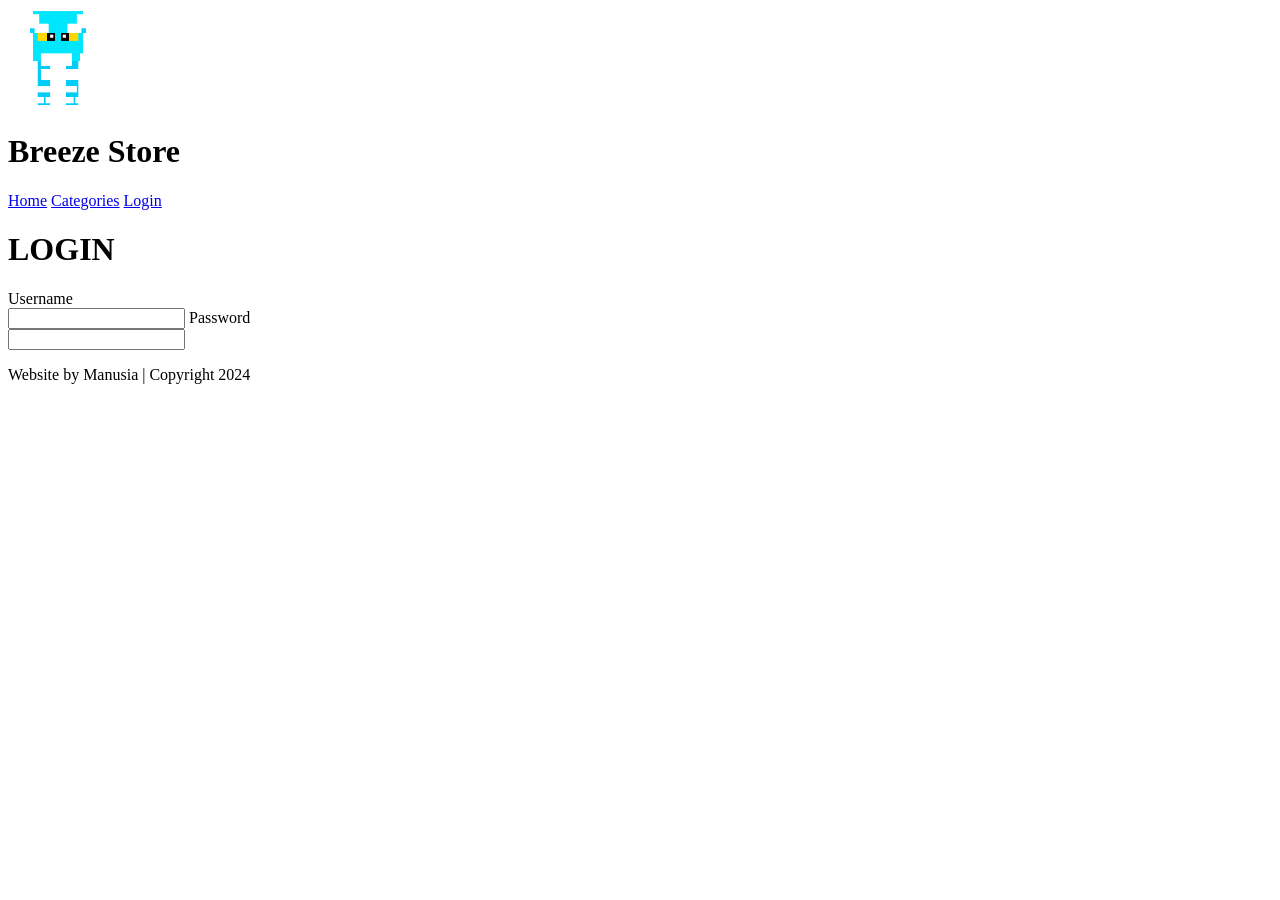
==== login.html @ b85741a3 "HTML" ====
<!DOCTYPE html>
<html lang="en">
<head>
    <meta charset="UTF-8">
    <meta name="viewport" content="width=device-width, initial-scale=1.0">
    <title>Document</title>
</head>
<body>
<!-- NAVBAR (Awal) -->
    <header>
        <img src="assets/Breeze.png" width="100px" alt="Breeze">
        <h1>Breeze Store</h1>
        <nav>
            <a href="index.html"> Home</a>
            <a href="categories.html">Categories</a>
            <a href="login.html">Login</a>
        </nav>
    </header>
<!-- NAVBAR (Akhir) -->


<!-- Isi (Awal) -->
    <h1>LOGIN</h1>
    <form>
        <label>Username</label><br>
        <input type="text">
        <label>Password</label><br>
        <input type="text">
    </form>
<!-- Isi (Akhir) -->


<!-- Footer (Awal) -->
<footer>
    <p>Website by Manusia | Copyright 2024</p>
</footer>
<!-- Footer (Akhir) -->
</body>
</html>
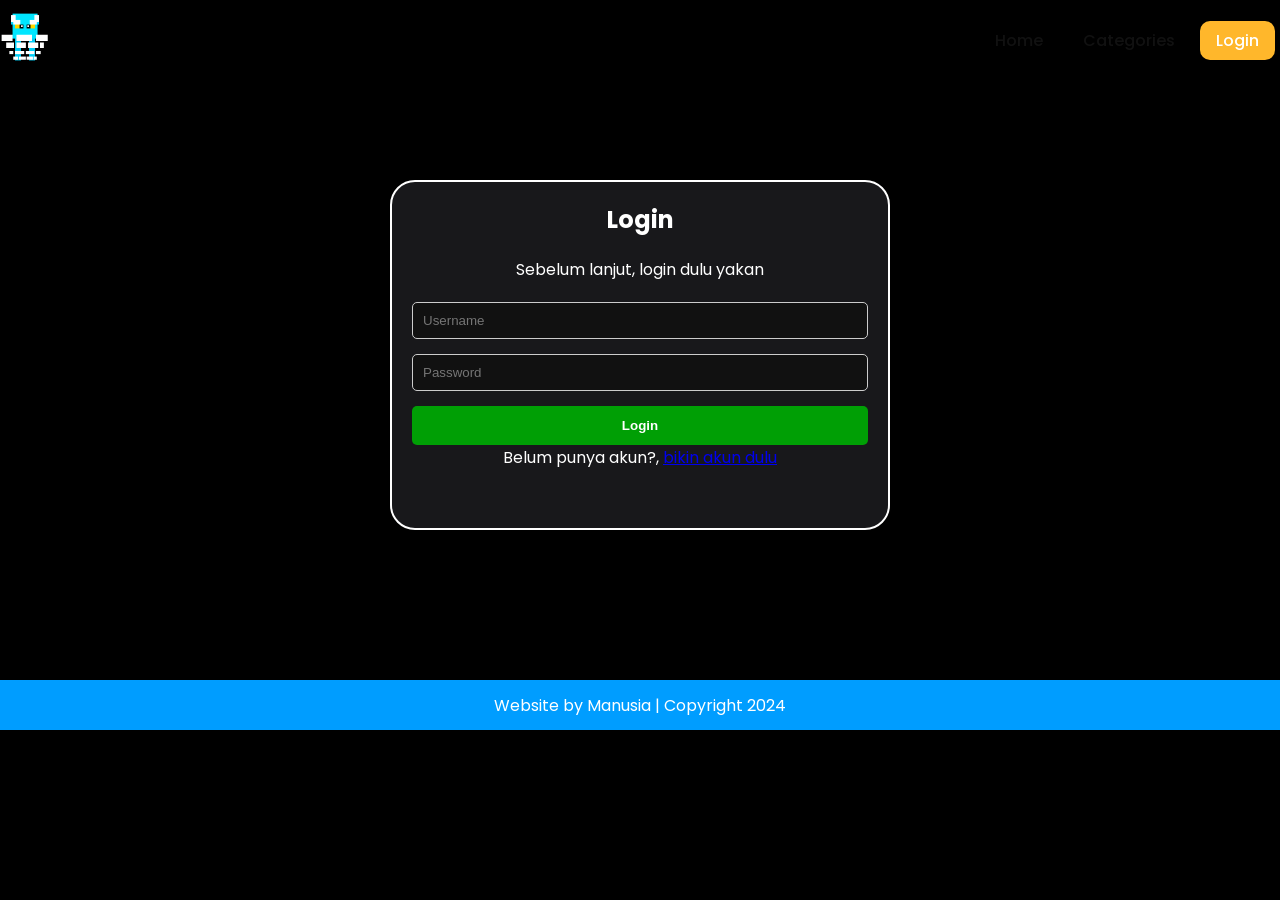
==== commit d31e6597: "CSS" ====
--- a/login.html
+++ b/login.html
@@ -3,30 +3,48 @@
 <head>
     <meta charset="UTF-8">
     <meta name="viewport" content="width=device-width, initial-scale=1.0">
-    <title>Document</title>
+    <link rel="icon" href="assets/Breeze.png" />
+	<link rel="stylesheet" href="css/style.css" />
+	<link rel="preconnect" href="https://fonts.googleapis.com" />
+	<link rel="preconnect" href="https://fonts.gstatic.com" crossorigin />
+	<link href="https://fonts.googleapis.com/css2?family=Poppins:wght@400;500;700&family=Roboto:wght@500;700&display=swap" rel="stylesheet" />
+	<link rel="stylesheet" href="https://cdnjs.cloudflare.com/ajax/libs/font-awesome/5.15.3/css/all.min.css" />
+    <title>Login | Breeze Store</title>
 </head>
 <body>
 <!-- NAVBAR (Awal) -->
     <header>
-        <img src="assets/Breeze.png" width="100px" alt="Breeze">
-        <h1>Breeze Store</h1>
         <nav>
-            <a href="index.html"> Home</a>
-            <a href="categories.html">Categories</a>
-            <a href="login.html">Login</a>
+            <div class="logo">
+                <img src="assets/Breeze.png" alt="The Breeze" />
+            </div>
+            <input type="checkbox" id="click" />
+            <label for="click" class="menu-btn">
+                <i class="fas fa-bars"></i>
+            </label>
+            <ul>
+                <li><a href="#">Home</a></li>
+                <li><a href="#">Categories</a></li>
+                <li><a href="login.html" class="btn_login">Login</a></li>
+            </ul>
         </nav>
     </header>
 <!-- NAVBAR (Akhir) -->
 
 
 <!-- Isi (Awal) -->
-    <h1>LOGIN</h1>
-    <form>
-        <label>Username</label><br>
-        <input type="text">
-        <label>Password</label><br>
-        <input type="text">
-    </form>
+    <center>
+        <div class="login-container">
+            <h2>Login</h2>
+            <p>Sebelum lanjut, login dulu yakan</p>
+            <form>
+                <input type="text" placeholder="Username" required>
+                <input type="password" placeholder="Password" required>
+                <button type="submit">Login</button>
+            </form>
+            <p>Belum punya akun?, <a href="register.html" class="acc">bikin akun dulu</a></p>
+        </div>
+    </center>
 <!-- Isi (Akhir) -->
 
 
--- a/css/style.css
+++ b/css/style.css
@@ -0,0 +1,562 @@
+* {
+    margin: 0;
+    padding: 0;
+    box-sizing: border-box;
+  }
+  
+  /* Root */
+  :root {
+      --primary-color: #09090b;
+      --secondary-color: #18181b;
+      --white-text: #ffffff;
+      --jumbotron: #009dff;
+      --button-hover: #009dff;
+      --card: #292524;
+  }
+  
+  /* Container */
+  .container {
+    width: 80%;
+    margin: 0 auto;
+  
+  }
+  
+  body {
+    font-family: "Poppins", sans-serif;
+    background-color: black;
+  }
+  
+  @media screen and (max-width: 1023px) {
+    .container {
+      width: 100%;
+      margin: 0 auto;
+    }
+  }
+  
+  /* NAVBAR */
+  nav {
+    display: flex;
+    height: 80px;
+    width: 100%;
+    align-items: center;
+    justify-content: space-between;
+    flex-wrap: wrap;
+  }
+  nav ul {
+    display: flex;
+    flex-wrap: wrap;
+    list-style: none;
+  }
+  nav ul li {
+    margin: 0 5px;
+  }
+  nav ul li a {
+    color: #111;
+    text-decoration: none;
+    font-weight: 500;
+    padding: 8px 15px;
+    transition: all 0.3s ease;
+  }
+  nav ul li a.active,
+  nav ul li a:hover {
+    color: #ffb72b;
+  }
+  
+  nav .logo img {
+    color: #fff;
+    width: 50px;
+    text-decoration: none;
+  }
+  
+  nav .menu-btn i {
+    color: #000;
+    font-size: 22px;
+    cursor: pointer;
+    display: none;
+  }
+  input[type="checkbox"] {
+    display: none;
+  }
+  
+  .btn_login {
+    background-color: #ffb72b;
+    width: 100%;
+    padding: 8px 16px;
+    border-radius: 10px;
+    border: none;
+    cursor: pointer;
+    color: white;
+  }
+  
+  .btn_login:hover {
+    background-color: #eba416;
+    color: #fff;
+  }
+  
+  @media screen and (max-width: 1023px) {
+    nav {
+      padding: 0 40px 0 50px;
+      position: relative;
+    }
+  
+    nav .menu-btn i {
+      display: block;
+    }
+    #click:checked ~ .menu-btn i:before {
+      content: "\f00d";
+    }
+    nav ul {
+      position: absolute;
+      top: 80px;
+      left: -100%;
+      background: rgba(0, 0, 0, 0.85);
+      width: 100%;
+      text-align: center;
+      display: block;
+      transition: all 0.3s ease;
+    }
+    #click:checked ~ ul {
+      left: 0;
+    }
+    nav ul li {
+      width: 100%;
+      margin: 40px 0;
+    }
+    nav ul li a {
+      width: 100%;
+      margin-left: -100%;
+      display: block;
+      font-size: 20px;
+      color: #fff;
+      transition: 0.6s cubic-bezier(0.68, -0.55, 0.265, 1.55);
+    }
+    #click:checked ~ ul li a {
+      margin-left: 0px;
+    }
+    nav ul li a.active,
+    nav ul li a:hover {
+      color: #ffb72b;
+    }
+  }
+  
+  /* JUMBOTRON */
+  .jumbotron {
+    display: flex;
+    background-color: var(--jumbotron);
+    border-radius: 20px;
+    padding: 20px 0;
+    justify-content: space-around;
+    align-items: center;
+    margin-bottom: 50px;
+  }
+  
+  .jumbotron-text {
+    width: 30%;
+    font-weight: 500;
+  }
+
+  .jumbotron-text h1 {
+    color: white;
+    margin: 20px 0;
+  }
+  
+  .jumbotron-text p {
+    color: white;
+    margin: 20px 0;
+  }
+  
+  .jumbotron-text button {
+    padding: 10px 18px;
+    border: none;
+    border-radius: 10px;
+    background-color: white;
+    color: #ffb72b;
+    cursor: pointer;
+  }
+  
+  @media screen and (max-width: 1023px) {
+    .jumbotron {
+      flex-direction: column-reverse;
+      border-radius: 0px !important;
+      justify-content: center;
+    }
+    .jumbotron-img img {
+      width: 100% !important;
+    }
+  
+    .jumbotron-text {
+      width: 100% !important;
+      padding-left: 20px;
+    }
+  }
+  
+  /* style card-categories */
+  .cards-categories {
+    display: flex;
+    flex-direction: column;
+    align-items: center;
+  }
+  
+  .cards-categories h2 {
+    font-family: "Roboto", sans-serif;
+    font-size: 24px;
+    margin-bottom: 20px;
+    text-align: center;
+  }
+  
+  .card-categories {
+    display: grid;
+    gap: 1.5rem;
+    grid-template-columns: repeat(auto-fit, minmax(20rem, 1fr));
+  }
+  
+  .card {
+    background-color: var(--card);
+    box-shadow: 0 10px 20px rgba(0, 0, 0, 0.1);
+    border-radius: 15px;
+    overflow: hidden;
+    transition: transform 0.3s ease-in-out;
+  }
+  
+  .card:hover {
+    transform: scale(1.05);
+  }
+  
+  .card .card-image {
+    overflow: hidden;
+    border-radius: 15px 15px 0 0;
+  }
+  
+  .card img {
+    width: 100%;
+    height: auto;
+    object-fit: cover;
+    aspect-ratio: 1/1;
+    border-radius: 15px 15px 0 0;
+  }
+  
+  .card-content {
+    padding: 20px;
+  }
+  
+  .card h5 {
+    margin-bottom: 10px;
+    font-family: "Roboto", sans-serif;
+    font-size: 22px;
+    font-weight: 600;
+    color: #fff;
+  }
+  
+  .card p.description {
+    font-size: 14px;
+    color: #666;
+    margin-bottom: 15px;
+  }
+  
+  .card p.price {
+    font-size: 18px;
+    font-weight: bold;
+    color: #ffb72b;
+    margin-bottom: 15px;
+  }
+  
+  .card .btn_belanja {
+    background-color: #ffb72b;
+    padding: 12px 20px;
+    border-radius: 8px;
+    border: none;
+    cursor: pointer;
+    color: white;
+    font-size: 16px;
+    transition: background-color 0.3s ease;
+  }
+  
+  .card .btn_belanja:hover {
+    background-color: #eba416;
+  }
+  
+  @media screen and (max-width: 1023px) {
+    /* card-categories responsive */
+    .card-categories {
+      flex-direction: column;
+      gap: 20px;
+      margin: 0 10px;
+    }
+  
+    .card {
+      width: 100% !important;
+    }
+  
+    /* form-login responsive */
+    .form-login {
+      width: 80%;
+    }
+    .modal-content {
+      width: 80%; /* Sesuaikan ukuran modal untuk layar kecil */
+    }
+  }
+  
+  /* footer */
+  footer {
+    display: flex;
+    justify-content: center;
+    align-items: center;
+    margin: 40px 0;
+  }
+  
+  /* style page login */
+  
+  .center {
+    display: flex;
+    justify-content: center;
+    align-items: center;
+    height: 500px;
+  }
+  
+  .form-login {
+    display: flex;
+    flex-direction: column;
+    align-items: center;
+    width: 30%;
+    background-color: white;
+    padding: 30px;
+    margin: 0 auto;
+    box-shadow: 0 6px 12px 4px rgba(0, 0, 0, 0.15);
+    border-radius: 10px;
+  }
+  
+  .input {
+    width: 100%;
+    margin: 10px 0;
+    padding: 10px;
+    border-radius: 10px;
+    border: 1px solid rgb(148, 148, 148);
+  }
+  
+  .link-register {
+    text-decoration: none;
+    margin-top: 10px;
+  }
+  
+  /* responsive */
+  @media screen and (max-width: 1023px) {
+    .container {
+      width: 100%;
+      margin: 0 auto;
+    }
+    /* navbar responsive */
+    nav {
+      padding: 0 40px 0 50px;
+      position: relative;
+    }
+  
+    nav .menu-btn i {
+      display: block;
+    }
+    #click:checked ~ .menu-btn i:before {
+      content: "\f00d";
+    }
+    nav ul {
+      position: absolute;
+      top: 80px;
+      left: -100%;
+      background: rgba(0, 0, 0, 0.85);
+      width: 100%;
+      text-align: center;
+      display: block;
+      transition: all 0.3s ease;
+    }
+    #click:checked ~ ul {
+      left: 0;
+    }
+    nav ul li {
+      width: 100%;
+      margin: 40px 0;
+    }
+    nav ul li a {
+      width: 100%;
+      margin-left: -100%;
+      display: block;
+      font-size: 20px;
+      color: #fff;
+      transition: 0.6s cubic-bezier(0.68, -0.55, 0.265, 1.55);
+    }
+    #click:checked ~ ul li a {
+      margin-left: 0px;
+    }
+    nav ul li a.active,
+    nav ul li a:hover {
+      color: #ffb72b;
+    }
+  
+    /* jumbotron responsive */
+    .jumbotron {
+      flex-direction: column-reverse;
+      border-radius: 0px !important;
+      justify-content: center;
+    }
+    .jumbotron-img img {
+      width: 100% !important;
+    }
+  
+    .jumbotron-text {
+      width: 100% !important;
+      padding-left: 20px;
+    }
+  
+    /* card-categories responsive */
+    .card-categories {
+      flex-direction: column;
+      gap: 20px;
+      margin: 0 10px;
+    }
+  
+    .card {
+      width: 100% !important;
+    }
+  
+    /* form-login responsive */
+    .form-login {
+      width: 80%;
+    }
+    .modal-content {
+      width: 80%; /* Sesuaikan ukuran modal untuk layar kecil */
+    }
+  }
+
+/* LOGIN */
+.login-container {
+  background-color: var(--secondary-color);
+  color: #fff;
+  border: 2px solid #fff;
+  border-radius: 25px;
+  box-shadow: 0 0 10px rgba(0, 0, 0, 0.1);
+  padding: 20px;
+  margin-top: 100px;
+  margin-bottom: 150px;
+  max-width: 500px;
+  width: 100%;
+  height: 350px;
+}
+
+.login-container h2 {
+  text-align: center;
+  margin-bottom: 20px;
+}
+
+.login-container p {
+  text-align: center;
+  margin-bottom: 20px;
+}
+
+.login-container input[type="text"],
+.login-container input[type="password"] {
+  width: 100%;
+  padding: 10px;
+  color: #fff;
+  background-color: #111;
+  margin-bottom: 15px;
+  border: 1px solid #ccc;
+  border-radius: 5px;
+  box-sizing: border-box;
+}
+
+.login-container button {
+  width: 100%;
+  background-color: #009f05;
+  color: #fff;
+  padding: 12px;
+  font-weight: bold;
+  border: none;
+  border-radius: 5px;
+  cursor: pointer;
+}
+
+@media screen and (max-width: 768px) {
+  .login-container {
+      max-width: 300px;
+  }
+}
+
+@media screen and (max-width: 480px) {
+  .login-container {
+      max-width: 250px;
+  }
+}
+
+/* REGISTER */
+.register-container {
+  background-color: var(--secondary-color);
+  color: #fff;
+  border: 2px solid #fff;
+  border-radius: 25px;
+  box-shadow: 0 0 10px rgba(0, 0, 0, 0.1);
+  padding: 20px;
+  margin-top: 100px;
+  margin-bottom: 150px;
+  max-width: 500px;
+  width: 100%;
+  height: auto;
+}
+
+.register-container h2 {
+  text-align: center;
+  margin-bottom: 20px;
+}
+
+.register-container p {
+  text-align: center;
+  margin-bottom: 20px;
+}
+
+.register-container input[type="text"],
+.register-container input[type="password"] {
+  width: 100%;
+  padding: 10px;
+  color: #fff;
+  background-color: #111;
+  margin-bottom: 15px;
+  border: 1px solid #ccc;
+  border-radius: 5px;
+  box-sizing: border-box;
+}
+
+.register-container button {
+  width: 100%;
+  background-color: #009f05;
+  color: #fff;
+  padding: 12px;
+  font-weight: bold;
+  border: none;
+  border-radius: 5px;
+  cursor: pointer;
+}
+
+.register-container {
+  color: #fff;
+  text-decoration: none;
+}
+
+@media screen and (max-width: 768px) {
+  .register-container {
+      max-width: 300px;
+  }
+}
+
+@media screen and (max-width: 480px) {
+  .register-container {
+      max-width: 250px;
+  }
+}
+
+/* FOOTER */
+footer {
+  width: 100%;
+  height: 50px;
+  text-align: center;
+  font-size: 16px;
+  color: #fff;
+  background-color: #009dff;
+  position: relative;
+}
+  
